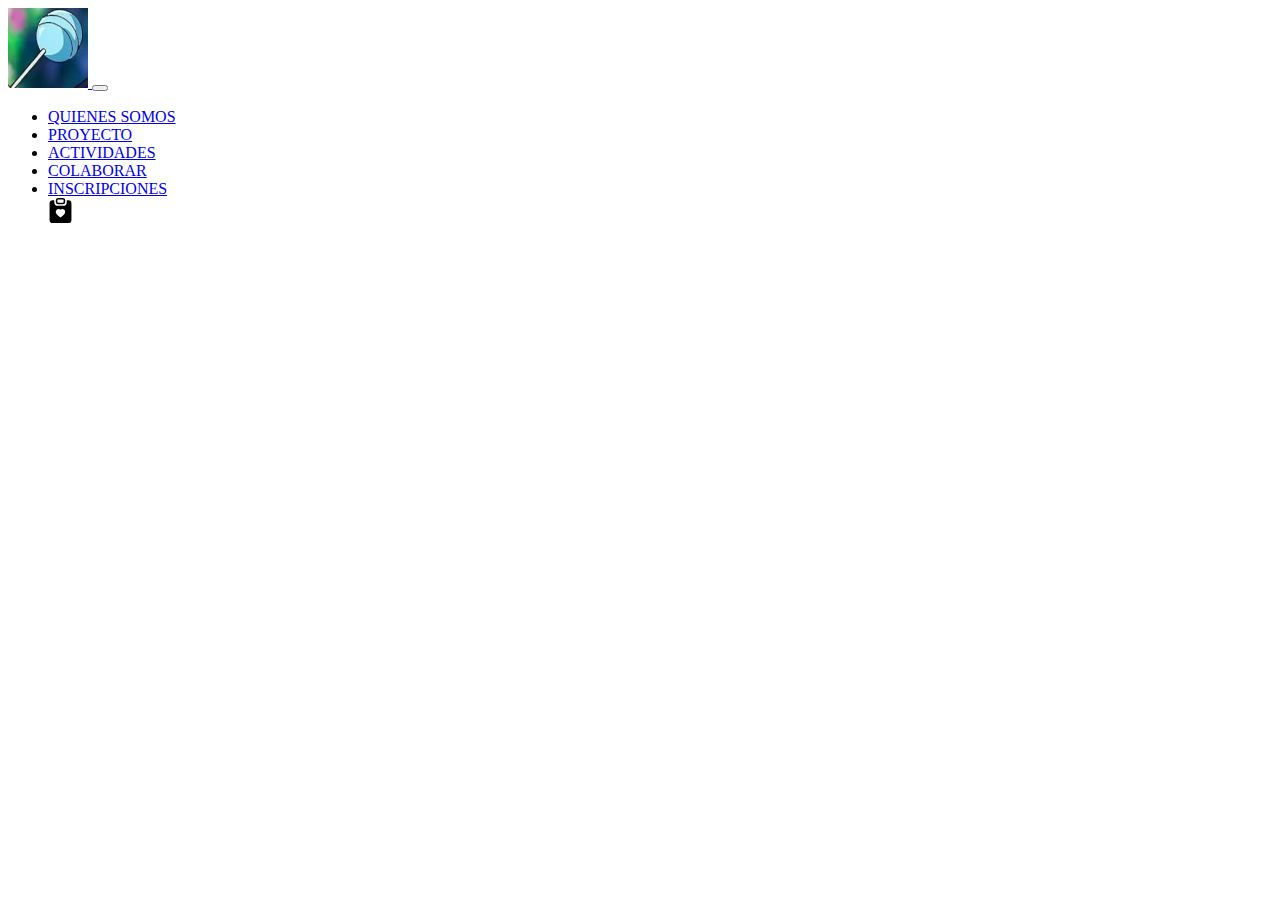
==== html/actividades.html @ 2dd468b5 "index 1er intento" ====
<!doctype html>
<html lang="en">

<head>
    <meta charset="utf-8">
    <meta name="viewport" content="width=device-width, initial-scale=1">
    <title>Home</title>
    <link href="https://cdn.jsdelivr.net/npm/bootstrap@5.3.1/dist/css/bootstrap.min.css" rel="stylesheet"
        integrity="sha384-4bw+/aepP/YC94hEpVNVgiZdgIC5+VKNBQNGCHeKRQN+PtmoHDEXuppvnDJzQIu9" crossorigin="anonymous">


</head>

<body>

<header>
        
    <nav class="navbar navbar-expand-lg  text-primary-emphasis bg-primary-subtle ">
        <div class="container-fluid  ">
            <a class="navbar-brand" href="../index.html ">
                <img src="/assets/logo.jpg" width="80" height="80" class="m-2 rounded-circle">
            </a>
            <button class="navbar-toggler" type="button" data-bs-toggle="collapse" data-bs-target="#navbarNav"
                aria-controls="navbarNav" aria-expanded="false" aria-label="Toggle navigation">
                <span class="navbar-toggler-icon"></span>
            </button>
            <div class="collapse navbar-collapse" id="navbarNav">
                <ul class="navbar-nav">
                    <li class="nav-item">
                        <a class="nav-link active" aria-current="page" href="../index.html">QUIENES SOMOS</a>
                    </li>
                    <li class="nav-item">
                        <a class="nav-link " href="./proyecto.html">PROYECTO</a>
                    </li>
                    <li class="nav-item">
                        <a class="nav-link text-success" href="./actividades.html">ACTIVIDADES</a>
                    </li>
                    <li class="nav-item">
                        <a class="nav-link" href="./colaborar.html">COLABORAR</a>
                    </li>
                    <li class="nav-item">
                        <a class="nav-link" href="./inscripciones.html">INSCRIPCIONES</a>
                    </li>

                    
                    <svg xmlns="http://www.w3.org/2000/svg" width="25" height="25" fill="currentColor" class="bi bi-clipboard-heart-fill m-1" viewBox="0 0 16 16">
                        <path fill-rule="evenodd" d="M6.5 0A1.5 1.5 0 0 0 5 1.5v1A1.5 1.5 0 0 0 6.5 4h3A1.5 1.5 0 0 0 11 2.5v-1A1.5 1.5 0 0 0 9.5 0h-3Zm3 1a.5.5 0 0 1 .5.5v1a.5.5 0 0 1-.5.5h-3a.5.5 0 0 1-.5-.5v-1a.5.5 0 0 1 .5-.5h3Z"/>
                        <path fill-rule="evenodd" d="M4 1.5H3a2 2 0 0 0-2 2V14a2 2 0 0 0 2 2h10a2 2 0 0 0 2-2V3.5a2 2 0 0 0-2-2h-1v1A2.5 2.5 0 0 1 9.5 5h-3A2.5 2.5 0 0 1 4 2.5v-1Zm4 5.982c1.664-1.673 5.825 1.254 0 5.018-5.825-3.764-1.664-6.69 0-5.018Z"/>
                      </svg>
                </ul>
            </div>
        </div>
    </nav>

</header>

<main>

</main>



<footer>

</footer>








<script src="https://cdn.jsdelivr.net/npm/bootstrap@5.3.1/dist/js/bootstrap.bundle.min.js"
    integrity="sha384-HwwvtgBNo3bZJJLYd8oVXjrBZt8cqVSpeBNS5n7C8IVInixGAoxmnlMuBnhbgrkm"
    crossorigin="anonymous"></script>
</body>

</html>
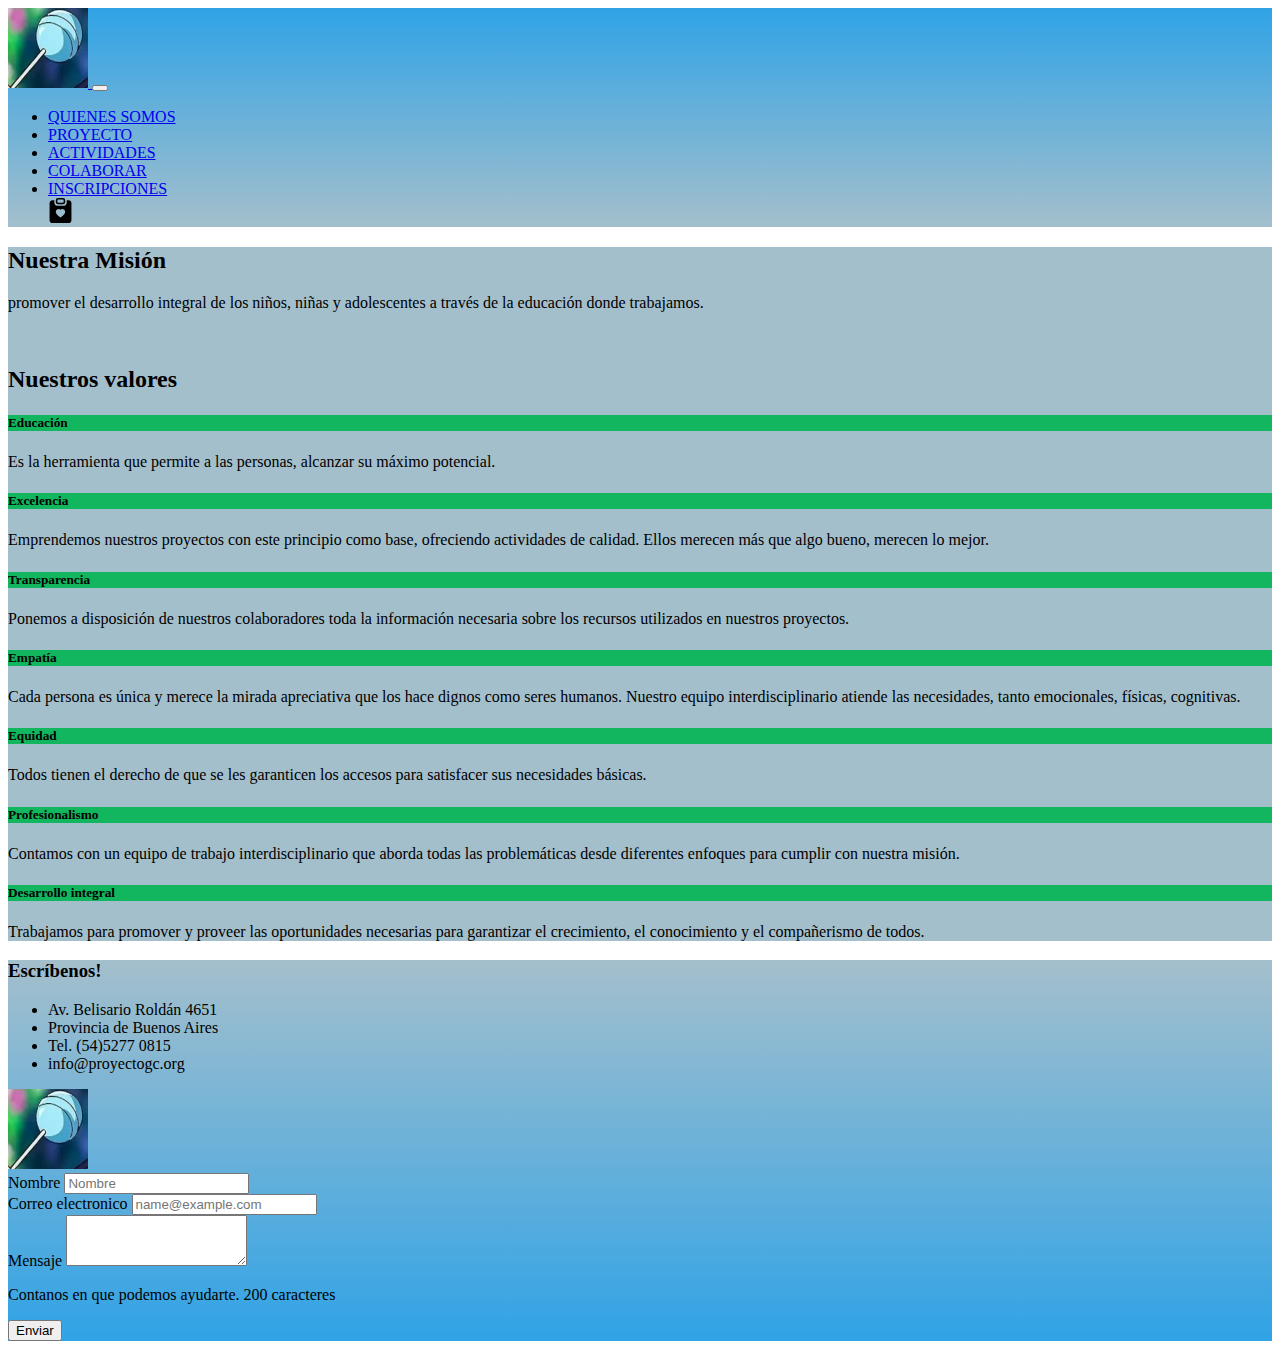
==== commit 40481907: "index 4 intento" ====
--- a/html/actividades.html
+++ b/html/actividades.html
@@ -1,79 +1,194 @@
-<!doctype html>
+<!DOCTYPE html>
 <html lang="en">
 
 <head>
-    <meta charset="utf-8">
-    <meta name="viewport" content="width=device-width, initial-scale=1">
-    <title>Home</title>
+    <meta charset="utf-8" />
+    <meta name="viewport" content="width=device-width, initial-scale=1" />
+    <title>Actividades</title>
     <link href="https://cdn.jsdelivr.net/npm/bootstrap@5.3.1/dist/css/bootstrap.min.css" rel="stylesheet"
-        integrity="sha384-4bw+/aepP/YC94hEpVNVgiZdgIC5+VKNBQNGCHeKRQN+PtmoHDEXuppvnDJzQIu9" crossorigin="anonymous">
-
-
+        integrity="sha384-4bw+/aepP/YC94hEpVNVgiZdgIC5+VKNBQNGCHeKRQN+PtmoHDEXuppvnDJzQIu9" crossorigin="anonymous" />
+    <link rel="stylesheet" href="../css/proyecto.style.css" />
+    <link rel="stylesheet" href="../css/global.style.css">
 </head>
 
 <body>
+    <header>
+        <nav class="navbar navbar-expand-lg text-primary-emphasis bg-danger">
+            <div class="container-fluid">
+                <a class="navbar-brand" href="../index.html ">
+                    <img src="../assets/logo.jpg" width="80" height="80" class="m-2 rounded-circle border border-white" />
+                </a>
+                <button class="navbar-toggler" type="button" data-bs-toggle="collapse" data-bs-target="#navbarNav"
+                    aria-controls="navbarNav" aria-expanded="false" aria-label="Toggle navigation">
+                    <span class="navbar-toggler-icon"></span>
+                </button>
+                <div class="collapse navbar-collapse" id="navbarNav">
+                    <ul class="navbar-nav">
+                        <li class="nav-item">
+                            <a class="nav-link active" aria-current="page" href="../index.html">QUIENES SOMOS</a>
+                        </li>
+                        <li class="nav-item">
 
-<header>
-        
-    <nav class="navbar navbar-expand-lg  text-primary-emphasis bg-primary-subtle ">
-        <div class="container-fluid  ">
-            <a class="navbar-brand" href="../index.html ">
-                <img src="/assets/logo.jpg" width="80" height="80" class="m-2 rounded-circle">
-            </a>
-            <button class="navbar-toggler" type="button" data-bs-toggle="collapse" data-bs-target="#navbarNav"
-                aria-controls="navbarNav" aria-expanded="false" aria-label="Toggle navigation">
-                <span class="navbar-toggler-icon"></span>
-            </button>
-            <div class="collapse navbar-collapse" id="navbarNav">
-                <ul class="navbar-nav">
-                    <li class="nav-item">
-                        <a class="nav-link active" aria-current="page" href="../index.html">QUIENES SOMOS</a>
-                    </li>
-                    <li class="nav-item">
-                        <a class="nav-link " href="./proyecto.html">PROYECTO</a>
-                    </li>
-                    <li class="nav-item">
-                        <a class="nav-link text-success" href="./actividades.html">ACTIVIDADES</a>
-                    </li>
-                    <li class="nav-item">
-                        <a class="nav-link" href="./colaborar.html">COLABORAR</a>
-                    </li>
-                    <li class="nav-item">
-                        <a class="nav-link" href="./inscripciones.html">INSCRIPCIONES</a>
-                    </li>
+                            <a class="nav-link " href="./proyecto.html">PROYECTO</a>
+                        </li>
+                        <li class="nav-item">
+                            <a class="nav-link text-white" href="./actividades.html">ACTIVIDADES</a>
+                        </li>
+                        <li class="nav-item">
+                            <a class="nav-link" href="./colaborar.html">COLABORAR</a>
+                        </li>
+                        <li class="nav-item">
+                            <a class="nav-link" href="./inscripciones.html">INSCRIPCIONES</a>
+                        </li>
 
-                    
-                    <svg xmlns="http://www.w3.org/2000/svg" width="25" height="25" fill="currentColor" class="bi bi-clipboard-heart-fill m-1" viewBox="0 0 16 16">
-                        <path fill-rule="evenodd" d="M6.5 0A1.5 1.5 0 0 0 5 1.5v1A1.5 1.5 0 0 0 6.5 4h3A1.5 1.5 0 0 0 11 2.5v-1A1.5 1.5 0 0 0 9.5 0h-3Zm3 1a.5.5 0 0 1 .5.5v1a.5.5 0 0 1-.5.5h-3a.5.5 0 0 1-.5-.5v-1a.5.5 0 0 1 .5-.5h3Z"/>
-                        <path fill-rule="evenodd" d="M4 1.5H3a2 2 0 0 0-2 2V14a2 2 0 0 0 2 2h10a2 2 0 0 0 2-2V3.5a2 2 0 0 0-2-2h-1v1A2.5 2.5 0 0 1 9.5 5h-3A2.5 2.5 0 0 1 4 2.5v-1Zm4 5.982c1.664-1.673 5.825 1.254 0 5.018-5.825-3.764-1.664-6.69 0-5.018Z"/>
-                      </svg>
-                </ul>
+                        <svg xmlns="http://www.w3.org/2000/svg" width="25" height="25" fill="currentColor"
+                            class="bi bi-clipboard-heart-fill m-1" viewBox="0 0 16 16">
+                            <path fill-rule="evenodd"
+                                d="M6.5 0A1.5 1.5 0 0 0 5 1.5v1A1.5 1.5 0 0 0 6.5 4h3A1.5 1.5 0 0 0 11 2.5v-1A1.5 1.5 0 0 0 9.5 0h-3Zm3 1a.5.5 0 0 1 .5.5v1a.5.5 0 0 1-.5.5h-3a.5.5 0 0 1-.5-.5v-1a.5.5 0 0 1 .5-.5h3Z" />
+                            <path fill-rule="evenodd"
+                                d="M4 1.5H3a2 2 0 0 0-2 2V14a2 2 0 0 0 2 2h10a2 2 0 0 0 2-2V3.5a2 2 0 0 0-2-2h-1v1A2.5 2.5 0 0 1 9.5 5h-3A2.5 2.5 0 0 1 4 2.5v-1Zm4 5.982c1.664-1.673 5.825 1.254 0 5.018-5.825-3.764-1.664-6.69 0-5.018Z" />
+                        </svg>
+                    </ul>
+                </div>
             </div>
-        </div>
-    </nav>
+        </nav>
+    </header>
 
-</header>
+    <main class="p-2 colormain">
+        <section class="cont">
+            <div class="centered">
+                <h2>Nuestra Misi&oacute;n</h2>
+                <p class="text-primary-emphasis bg-primary-subtle p-2 rounded">
+                    promover el desarrollo integral de los niños, niñas y adolescentes a
+                    trav&eacute;s de la educaci&oacute;n donde trabajamos.
+                </p>
+            </div>
+        </section>
 
-<main>
+        <br />
 
-</main>
+        <section class="mainindex">
+            <h2 class="text-center">Nuestros valores</h2>
+            <div class="d-flex flex-row flex-md-row flex-wrap justify-content-center m-5">
+                <div class="bg-primary-subtle p-1 rounded m-3 col-12 col-md-6 col-lg-4">
+                    <h5 class="bg-success rounded-top text-white text-center p-1">
+                        Educaci&oacute;n
+                    </h5>
+                    <p class="text-center">
+                        Es la herramienta que permite a las personas, alcanzar su
+                        m&aacute;ximo potencial.
+                    </p>
+                </div>
+                <div class="bg-primary-subtle p-1 rounded m-3 col-12 col-md-6 col-lg-4">
+                    <h5 class="bg-success rounded text-white text-center p-1">
+                        Excelencia
+                    </h5>
+                    <p class="text-center">
+                        Emprendemos nuestros proyectos con este principio como base,
+                        ofreciendo actividades de calidad. Ellos merecen más que algo
+                        bueno, merecen lo mejor.
+                    </p>
+                </div>
 
+                <div class="bg-primary-subtle p-1 rounded m-3 col-12 col-md-6 col-lg-4">
+                    <h5 class="bg-success rounded-top text-white text-center p-1">
+                        Transparencia
+                    </h5>
+                    <p class="text-center">
+                        Ponemos a disposición de nuestros colaboradores toda la
+                        información necesaria sobre los recursos utilizados en nuestros
+                        proyectos.
+                    </p>
+                </div>
 
+                <div class="bg-primary-subtle p-1 rounded m-3 col-12 col-md-6 col-lg-4">
+                    <h5 class="bg-success rounded-top text-white text-center p-1">
+                        Empat&iacute;a
+                    </h5>
+                    <p class="text-center">
+                        Cada persona es única y merece la mirada apreciativa que los hace
+                        dignos como seres humanos. Nuestro equipo interdisciplinario
+                        atiende las necesidades, tanto emocionales, físicas, cognitivas.
+                    </p>
+                </div>
 
-<footer>
+                <div class="bg-primary-subtle p-1 rounded m-3 col-12 col-md-6 col-lg-4">
+                    <h5 class="bg-success rounded-top text-white text-center p-1">
+                        Equidad
+                    </h5>
+                    <p class="text-center">
+                        Todos tienen el derecho de que se les garanticen los accesos para
+                        satisfacer sus necesidades básicas.
+                    </p>
+                </div>
 
-</footer>
+                <div class="bg-primary-subtle p-1 rounded m-3 col-12 col-md-6 col-lg-4">
+                    <h5 class="bg-success rounded-top text-white text-center p-1">
+                        Profesionalismo
+                    </h5>
+                    <p class="text-center">
+                        Contamos con un equipo de trabajo interdisciplinario que aborda
+                        todas las problemáticas desde diferentes enfoques para cumplir con
+                        nuestra misión.
+                    </p>
+                </div>
 
+                <div class="bg-primary-subtle p-1 rounded m-3 col-12 col-md-6 col-lg-4">
+                    <h5 class="bg-success rounded-top text-white text-center p-1">
+                        Desarrollo integral
+                    </h5>
+                    <p class="text-center">
+                        Trabajamos para promover y proveer las oportunidades necesarias
+                        para garantizar el crecimiento, el conocimiento y el compañerismo
+                        de todos.
+                    </p>
+                </div>
+            </div>
+        </section>
+    </main>
 
+    <footer>
+        <section class="d-flex flex-column flex-md-row align-items-center justify-content-around colorfooter p-3">
+            <section class="bg-primary-subtle p-5 shadow rounded col-10 col-md-4 col-lg-3">
+                <div>
+                    <h3 class="">Escr&iacute;benos!</h3>
+                    <ul>
+                        <li>Av. Belisario Roldán 4651</li>
+                        <li>Provincia de Buenos Aires</li>
+                        <li>Tel. (54)5277 0815</li>
+                        <li>info@proyectogc.org</li>
+                    </ul>
 
+                    <img src="../assets/logo.jpg" width="80" height="80" class="m-2" />
+                </div>
+            </section>
 
+            <form class="my-4 p-2 shadow rounded bg-primary-subtle col-11 col-md-6 col-lg-4">
+                <div class="">
+                    <label for="exampleFormControlInput1" class="form-label">Nombre</label>
+                    <input type="name" class="form-control" id="exampleFormControlInput1" placeholder="Nombre" />
+                </div>
 
+                <div class="">
+                    <label for="exampleFormControlInput1" class="form-label">Correo electronico</label>
+                    <input type="email" class="form-control" id="exampleFormControlInput1"
+                        placeholder="name@example.com" />
+                </div>
 
+                <div class="">
+                    <label for="exampleFormControlTextarea1" class="form-label">Mensaje</label>
+                    <textarea class="form-control" id="exampleFormControlTextarea1" rows="3"></textarea>
+                    <p>Contanos en que podemos ayudarte. 200 caracteres</p>
+                </div>
 
+                <button type="submit" class="mt-2 btn btn-primary">Enviar</button>
+            </form>
+        </section>
+    </footer>
 
-<script src="https://cdn.jsdelivr.net/npm/bootstrap@5.3.1/dist/js/bootstrap.bundle.min.js"
-    integrity="sha384-HwwvtgBNo3bZJJLYd8oVXjrBZt8cqVSpeBNS5n7C8IVInixGAoxmnlMuBnhbgrkm"
-    crossorigin="anonymous"></script>
+    <script src="https://cdn.jsdelivr.net/npm/bootstrap@5.3.1/dist/js/bootstrap.bundle.min.js"
+        integrity="sha384-HwwvtgBNo3bZJJLYd8oVXjrBZt8cqVSpeBNS5n7C8IVInixGAoxmnlMuBnhbgrkm"
+        crossorigin="anonymous"></script>
 </body>
 
 </html>--- a/css/global.style.css
+++ b/css/global.style.css
@@ -0,0 +1,25 @@
+.bg-success{
+    background-color: #11B65E !important
+}
+
+.bg-danger{
+    background-image: linear-gradient(#30a3e6, rgb(164, 191, 204)) !important; 
+}
+
+.colormain{
+    background-image: linear-gradient(rgb(164, 191, 204),rgb(164, 191, 204));
+
+}
+.colorfooter{
+    background-image: linear-gradient(rgb(164, 191, 204), #30a3e6);
+
+}
+
+
+
+a:hover{
+    background-color: rgb(191, 191, 233);
+    border-radius: 10px;
+    text-decoration: overline;
+}
+
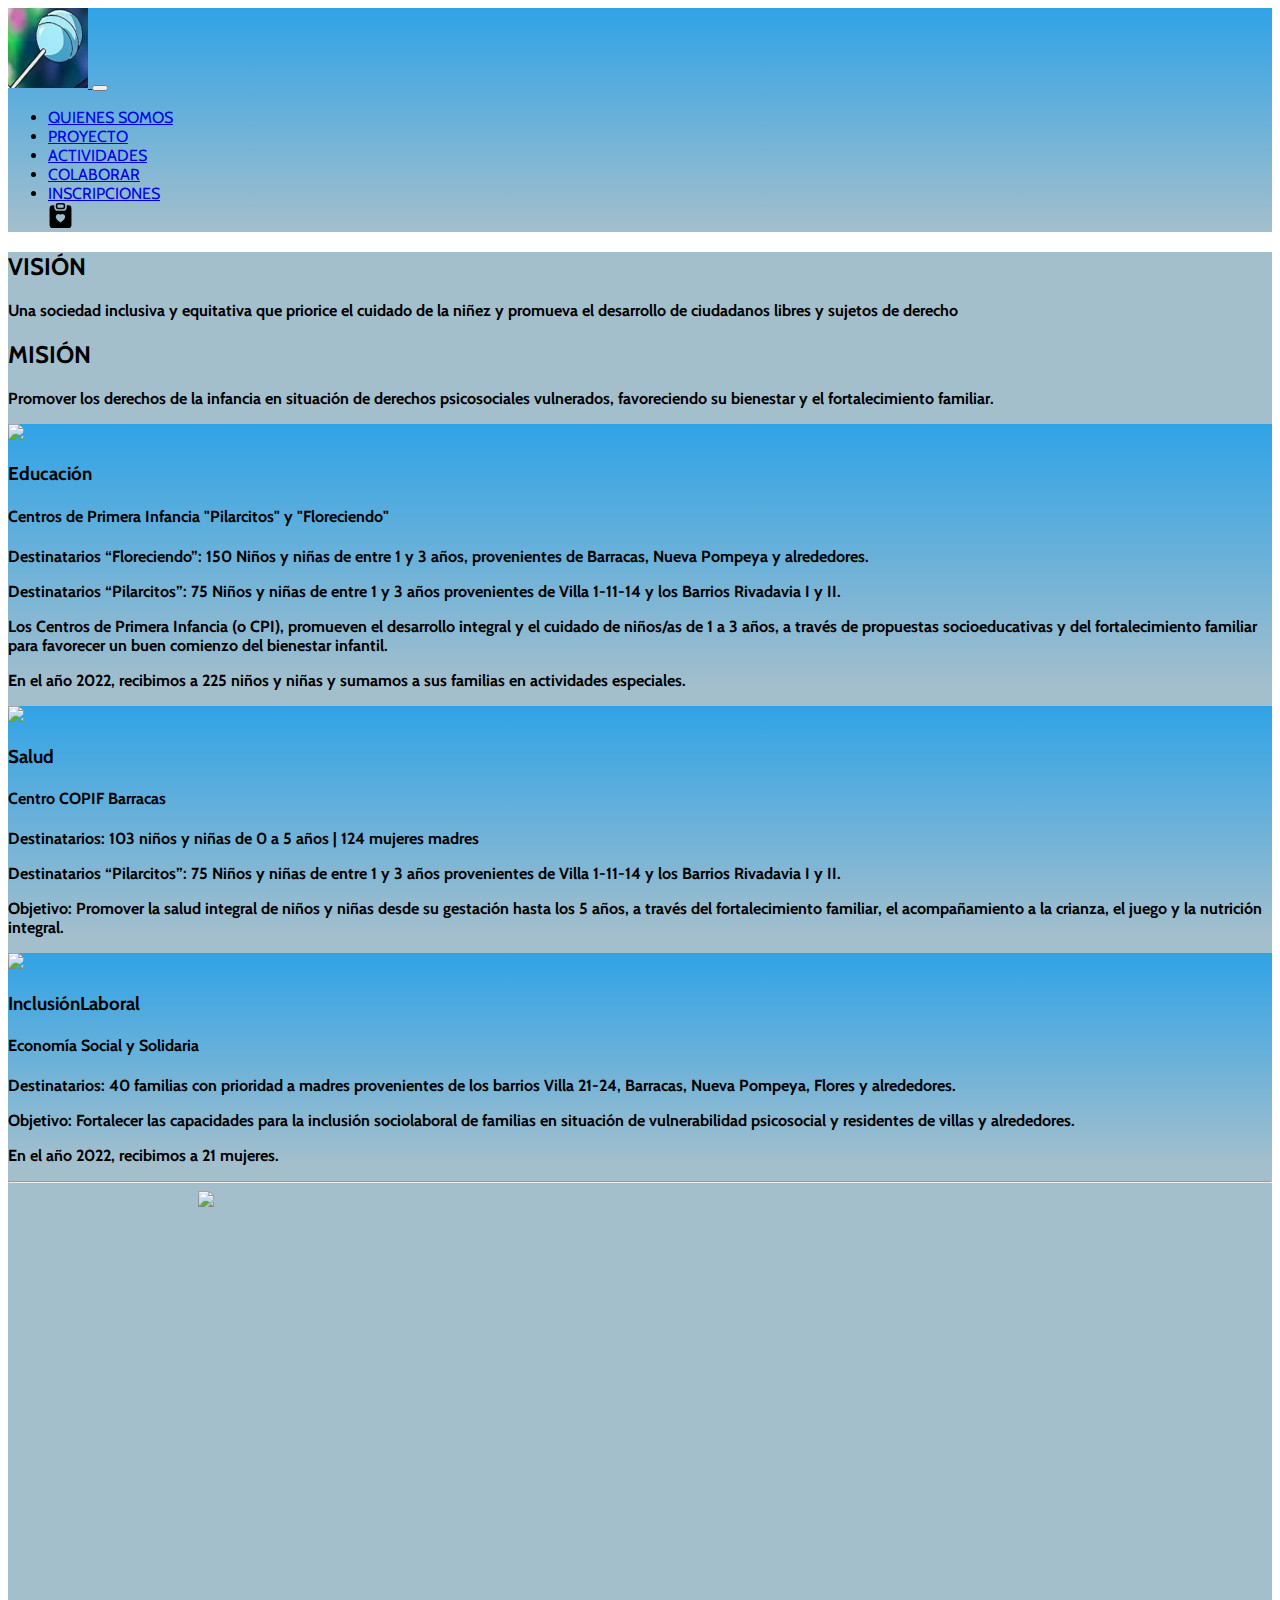
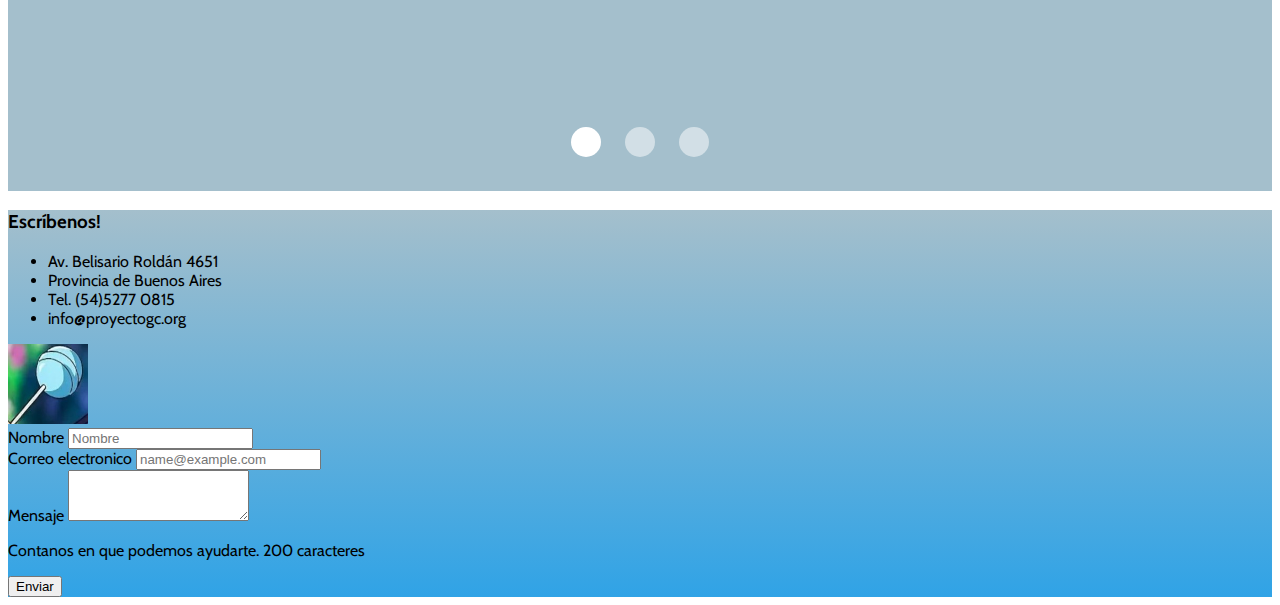
==== commit 9720bce6: "se terminan secciones proyecto y actividades" ====
--- a/html/actividades.html
+++ b/html/actividades.html
@@ -1,194 +1,342 @@
 <!DOCTYPE html>
 <html lang="en">
-
-<head>
+  <head>
     <meta charset="utf-8" />
     <meta name="viewport" content="width=device-width, initial-scale=1" />
     <title>Actividades</title>
-    <link href="https://cdn.jsdelivr.net/npm/bootstrap@5.3.1/dist/css/bootstrap.min.css" rel="stylesheet"
-        integrity="sha384-4bw+/aepP/YC94hEpVNVgiZdgIC5+VKNBQNGCHeKRQN+PtmoHDEXuppvnDJzQIu9" crossorigin="anonymous" />
-    <link rel="stylesheet" href="../css/proyecto.style.css" />
-    <link rel="stylesheet" href="../css/global.style.css">
-</head>
-
-<body>
+    <link
+      href="https://cdn.jsdelivr.net/npm/bootstrap@5.3.1/dist/css/bootstrap.min.css"
+      rel="stylesheet"
+      integrity="sha384-4bw+/aepP/YC94hEpVNVgiZdgIC5+VKNBQNGCHeKRQN+PtmoHDEXuppvnDJzQIu9"
+      crossorigin="anonymous"
+    />
+    <link rel="stylesheet" href="../css/actividades.style.css" />
+    <link rel="stylesheet" href="../css/global.style.css" />
+  </head>
+
+  <body>
     <header>
-        <nav class="navbar navbar-expand-lg text-primary-emphasis bg-danger">
-            <div class="container-fluid">
-                <a class="navbar-brand" href="../index.html ">
-                    <img src="../assets/logo.jpg" width="80" height="80" class="m-2 rounded-circle border border-white" />
-                </a>
-                <button class="navbar-toggler" type="button" data-bs-toggle="collapse" data-bs-target="#navbarNav"
-                    aria-controls="navbarNav" aria-expanded="false" aria-label="Toggle navigation">
-                    <span class="navbar-toggler-icon"></span>
-                </button>
-                <div class="collapse navbar-collapse" id="navbarNav">
-                    <ul class="navbar-nav">
-                        <li class="nav-item">
-                            <a class="nav-link active" aria-current="page" href="../index.html">QUIENES SOMOS</a>
-                        </li>
-                        <li class="nav-item">
-
-                            <a class="nav-link " href="./proyecto.html">PROYECTO</a>
-                        </li>
-                        <li class="nav-item">
-                            <a class="nav-link text-white" href="./actividades.html">ACTIVIDADES</a>
-                        </li>
-                        <li class="nav-item">
-                            <a class="nav-link" href="./colaborar.html">COLABORAR</a>
-                        </li>
-                        <li class="nav-item">
-                            <a class="nav-link" href="./inscripciones.html">INSCRIPCIONES</a>
-                        </li>
-
-                        <svg xmlns="http://www.w3.org/2000/svg" width="25" height="25" fill="currentColor"
-                            class="bi bi-clipboard-heart-fill m-1" viewBox="0 0 16 16">
-                            <path fill-rule="evenodd"
-                                d="M6.5 0A1.5 1.5 0 0 0 5 1.5v1A1.5 1.5 0 0 0 6.5 4h3A1.5 1.5 0 0 0 11 2.5v-1A1.5 1.5 0 0 0 9.5 0h-3Zm3 1a.5.5 0 0 1 .5.5v1a.5.5 0 0 1-.5.5h-3a.5.5 0 0 1-.5-.5v-1a.5.5 0 0 1 .5-.5h3Z" />
-                            <path fill-rule="evenodd"
-                                d="M4 1.5H3a2 2 0 0 0-2 2V14a2 2 0 0 0 2 2h10a2 2 0 0 0 2-2V3.5a2 2 0 0 0-2-2h-1v1A2.5 2.5 0 0 1 9.5 5h-3A2.5 2.5 0 0 1 4 2.5v-1Zm4 5.982c1.664-1.673 5.825 1.254 0 5.018-5.825-3.764-1.664-6.69 0-5.018Z" />
-                        </svg>
-                    </ul>
-                </div>
+      <nav class="navbar navbar-expand-lg text-primary-emphasis bg-danger">
+        <div class="container-fluid">
+          <a class="navbar-brand" href="../index.html ">
+            <img
+              src="../assets/logo.jpg"
+              width="80"
+              height="80"
+              class="m-2 rounded-circle border border-white"
+            />
+          </a>
+          <button
+            class="navbar-toggler"
+            type="button"
+            data-bs-toggle="collapse"
+            data-bs-target="#navbarNav"
+            aria-controls="navbarNav"
+            aria-expanded="false"
+            aria-label="Toggle navigation"
+          >
+            <span class="navbar-toggler-icon"></span>
+          </button>
+          <div class="collapse navbar-collapse" id="navbarNav">
+            <ul class="navbar-nav">
+              <li class="nav-item">
+                <a
+                  class="nav-link active"
+                  aria-current="page"
+                  href="../index.html"
+                  >QUIENES SOMOS</a
+                >
+              </li>
+              <li class="nav-item">
+                <a class="nav-link" href="./proyecto.html">PROYECTO</a>
+              </li>
+              <li class="nav-item">
+                <a class="nav-link text-white" href="./actividades.html"
+                  >ACTIVIDADES</a
+                >
+              </li>
+              <li class="nav-item">
+                <a class="nav-link" href="./colaborar.html">COLABORAR</a>
+              </li>
+              <li class="nav-item">
+                <a class="nav-link" href="./inscripciones.html"
+                  >INSCRIPCIONES</a
+                >
+              </li>
+
+              <svg
+                xmlns="http://www.w3.org/2000/svg"
+                width="25"
+                height="25"
+                fill="currentColor"
+                class="bi bi-clipboard-heart-fill m-1"
+                viewBox="0 0 16 16"
+              >
+                <path
+                  fill-rule="evenodd"
+                  d="M6.5 0A1.5 1.5 0 0 0 5 1.5v1A1.5 1.5 0 0 0 6.5 4h3A1.5 1.5 0 0 0 11 2.5v-1A1.5 1.5 0 0 0 9.5 0h-3Zm3 1a.5.5 0 0 1 .5.5v1a.5.5 0 0 1-.5.5h-3a.5.5 0 0 1-.5-.5v-1a.5.5 0 0 1 .5-.5h3Z"
+                />
+                <path
+                  fill-rule="evenodd"
+                  d="M4 1.5H3a2 2 0 0 0-2 2V14a2 2 0 0 0 2 2h10a2 2 0 0 0 2-2V3.5a2 2 0 0 0-2-2h-1v1A2.5 2.5 0 0 1 9.5 5h-3A2.5 2.5 0 0 1 4 2.5v-1Zm4 5.982c1.664-1.673 5.825 1.254 0 5.018-5.825-3.764-1.664-6.69 0-5.018Z"
+                />
+              </svg>
+            </ul>
+          </div>
+        </div>
+      </nav>
+    </header>
+
+    <main class="p-2 colormain">
+      <section class="d-flex justify-content-around text-center mt-5">
+        <div class="p-2 col-4 bg-primary-subtle rounded">
+          <h2>VISIÓN</h2>
+          <p>
+            Una sociedad inclusiva y equitativa que priorice el cuidado de la
+            niñez y promueva el desarrollo de ciudadanos libres y sujetos de
+            derecho
+          </p>
+        </div>
+
+        <div class="col-4 bg-primary-subtle p-2 rounded">
+          <h2>MISIÓN</h2>
+          <p>
+            Promover los derechos de la infancia en situación de derechos
+            psicosociales vulnerados, favoreciendo su bienestar y el
+            fortalecimiento familiar.
+          </p>
+        </div>
+      </section>
+
+
+      
+
+      <section
+        class="d-flex p-2 pt-5 mb-5 justify-content-center justify-md-content-around mt-5 bg-danger"
+      >
+        <div class="col-md-6">
+          <img
+            class="w-75 desactivar ps-2"
+            src="https://www.manosunidas.org/sites/default/files/styles/interior-noticia/public/whatsapp_image_2020-04-07_at_13.38.39.jpeg?itok=hPjj6-_0"
+          />
+        </div>
+        <div class="text-center me-md-5">
+          <h3 class="mt-5 mb-3 text-white">Educación</h3>
+          <h4 class="fw-bold">
+            Centros de Primera Infancia "Pilarcitos" y "Floreciendo"
+          </h4>
+
+          <p>
+            Destinatarios “Floreciendo”: 150 Niños y niñas de entre 1 y 3 años,
+            provenientes de Barracas, Nueva Pompeya y alrededores.
+          </p>
+
+          <p>
+            Destinatarios “Pilarcitos”: 75 Niños y niñas de entre 1 y 3 años
+            provenientes de Villa 1-11-14 y los Barrios Rivadavia I y II.
+          </p>
+
+          <p>
+            Los Centros de Primera Infancia (o CPI), promueven el desarrollo
+            integral y el cuidado de niños/as de 1 a 3 años, a través de
+            propuestas socioeducativas y del fortalecimiento familiar para
+            favorecer un buen comienzo del bienestar infantil.
+          </p>
+          <p>
+            En el año 2022, recibimos a 225 niños y niñas y sumamos a sus
+            familias en actividades especiales.
+          </p>
+        </div>
+      </section>
+
+      <section
+        class="d-flex p-2 pt-5 mb-5 justify-content-center justify-md-content-around mt-5 bg-danger"
+      >
+        <div class="col-md-6">
+          <img
+            class="w-75 desactivar ps-2"
+            src="https://www.santafe.gob.ar/noticias/media/cache/thumb_no_full/recursos/fotos/2022/11/2022-11-02NID_276428O_1.jpeg"
+          />
+        </div>
+        <div class="text-center me-md-5">
+          <h3 class="mt-5 mb-3 text-white">Salud</h3>
+          <h4 class="fw-bold">Centro COPIF Barracas</h4>
+          <p>
+            Destinatarios: 103 niños y niñas de 0 a 5 años | 124 mujeres madres
+          </p>
+
+          <p>
+            Destinatarios “Pilarcitos”: 75 Niños y niñas de entre 1 y 3 años
+            provenientes de Villa 1-11-14 y los Barrios Rivadavia I y II.
+          </p>
+
+          <p>
+            Objetivo: Promover la salud integral de niños y niñas desde su
+            gestación hasta los 5 años, a través del fortalecimiento familiar,
+            el acompañamiento a la crianza, el juego y la nutrición integral.
+          </p>
+        </div>
+      </section>
+
+      <section
+        class="d-flex p-2 pt-5 mb-5 justify-content-center justify-md-content-around mt-5 bg-danger"
+      >
+        <div class="col-md-6">
+          <img
+            class="w-75 desactivar ps-2"
+            src="https://cloudfront-us-east-1.images.arcpublishing.com/infobae/6KR2NCIWQZE2LB4Y2P4Z34TUHA.jpg"
+          />
+        </div>
+        <div class="text-center me-md-5">
+          <h3 class="mt-5 mb-3 text-white">InclusiónLaboral</h3>
+          <h4 class="fw-bold">Economía Social y Solidaria</h4>
+
+          <p>
+            Destinatarios: 40 familias con prioridad a madres provenientes de
+            los barrios Villa 21-24, Barracas, Nueva Pompeya, Flores y
+            alrededores.
+          </p>
+
+          <p>
+            Objetivo: Fortalecer las capacidades para la inclusión sociolaboral
+            de familias en situación de vulnerabilidad psicosocial y residentes
+            de villas y alrededores.
+          </p>
+          <p>En el año 2022, recibimos a 21 mujeres.</p>
+        </div>
+      </section>
+      <hr />
+
+      <div>
+        <div class="carousel col-12 m-auto">
+          <ul class="slides">
+            <input type="radio" name="radio-buttons" id="img-1" checked />
+            <li class="slide-container">
+              <div class="slide-image">
+                <img
+                  class=""
+                  src="https://integracionparalavida.org/wp-content/uploads/2019/12/si-quieres-puedes-5.jpg"
+                />
+              </div>
+              <div class="carousel-controls">
+                <label for="img-3" class="prev-slide">
+                  <span>&lsaquo;</span>
+                </label>
+                <label for="img-2" class="next-slide">
+                  <span>&rsaquo;</span>
+                </label>
+              </div>
+            </li>
+            <input type="radio" name="radio-buttons" id="img-2" />
+            <li class="slide-container">
+              <div class="slide-image">
+                <img
+                  src="https://fotos.perfil.com/2023/05/15/trim/1280/720/mas-vida-quilmes-ong-centro-de-asistencia-social-1567848.jpg"
+                />
+              </div>
+              <div class="carousel-controls">
+                <label for="img-1" class="prev-slide">
+                  <span>&lsaquo;</span>
+                </label>
+                <label for="img-3" class="next-slide">
+                  <span>&rsaquo;</span>
+                </label>
+              </div>
+            </li>
+            <input type="radio" name="radio-buttons" id="img-3" />
+            <li class="slide-container">
+              <div class="slide-image">
+                <img
+                  src="https://www.patriciagarciarodriguez.com/uploads/app/578/sections/262wallwebsite1675958826o.jpg"
+                />
+              </div>
+              <div class="carousel-controls">
+                <label for="img-2" class="prev-slide">
+                  <span>&lsaquo;</span>
+                </label>
+                <label for="img-1" class="next-slide">
+                  <span>&rsaquo;</span>
+                </label>
+              </div>
+            </li>
+            <div class="carousel-dots">
+              <label for="img-1" class="carousel-dot" id="img-dot-1"></label>
+              <label for="img-2" class="carousel-dot" id="img-dot-2"></label>
+              <label for="img-3" class="carousel-dot" id="img-dot-3"></label>
             </div>
-        </nav>
-    </header>
-
-    <main class="p-2 colormain">
-        <section class="cont">
-            <div class="centered">
-                <h2>Nuestra Misi&oacute;n</h2>
-                <p class="text-primary-emphasis bg-primary-subtle p-2 rounded">
-                    promover el desarrollo integral de los niños, niñas y adolescentes a
-                    trav&eacute;s de la educaci&oacute;n donde trabajamos.
-                </p>
-            </div>
+          </ul>
+        </div>
+      </div>
+    </main>
+
+    <footer>
+      <section
+        class="d-flex flex-column flex-md-row align-items-center justify-content-around colorfooter p-3"
+      >
+        <section
+          class="bg-primary-subtle p-5 shadow rounded col-10 col-md-4 col-lg-3"
+        >
+          <div>
+            <h3 class="">Escr&iacute;benos!</h3>
+            <ul>
+              <li>Av. Belisario Roldán 4651</li>
+              <li>Provincia de Buenos Aires</li>
+              <li>Tel. (54)5277 0815</li>
+              <li>info@proyectogc.org</li>
+            </ul>
+
+            <img src="../assets/logo.jpg" width="80" height="80" class="m-2" />
+          </div>
         </section>
 
-        <br />
-
-        <section class="mainindex">
-            <h2 class="text-center">Nuestros valores</h2>
-            <div class="d-flex flex-row flex-md-row flex-wrap justify-content-center m-5">
-                <div class="bg-primary-subtle p-1 rounded m-3 col-12 col-md-6 col-lg-4">
-                    <h5 class="bg-success rounded-top text-white text-center p-1">
-                        Educaci&oacute;n
-                    </h5>
-                    <p class="text-center">
-                        Es la herramienta que permite a las personas, alcanzar su
-                        m&aacute;ximo potencial.
-                    </p>
-                </div>
-                <div class="bg-primary-subtle p-1 rounded m-3 col-12 col-md-6 col-lg-4">
-                    <h5 class="bg-success rounded text-white text-center p-1">
-                        Excelencia
-                    </h5>
-                    <p class="text-center">
-                        Emprendemos nuestros proyectos con este principio como base,
-                        ofreciendo actividades de calidad. Ellos merecen más que algo
-                        bueno, merecen lo mejor.
-                    </p>
-                </div>
-
-                <div class="bg-primary-subtle p-1 rounded m-3 col-12 col-md-6 col-lg-4">
-                    <h5 class="bg-success rounded-top text-white text-center p-1">
-                        Transparencia
-                    </h5>
-                    <p class="text-center">
-                        Ponemos a disposición de nuestros colaboradores toda la
-                        información necesaria sobre los recursos utilizados en nuestros
-                        proyectos.
-                    </p>
-                </div>
-
-                <div class="bg-primary-subtle p-1 rounded m-3 col-12 col-md-6 col-lg-4">
-                    <h5 class="bg-success rounded-top text-white text-center p-1">
-                        Empat&iacute;a
-                    </h5>
-                    <p class="text-center">
-                        Cada persona es única y merece la mirada apreciativa que los hace
-                        dignos como seres humanos. Nuestro equipo interdisciplinario
-                        atiende las necesidades, tanto emocionales, físicas, cognitivas.
-                    </p>
-                </div>
-
-                <div class="bg-primary-subtle p-1 rounded m-3 col-12 col-md-6 col-lg-4">
-                    <h5 class="bg-success rounded-top text-white text-center p-1">
-                        Equidad
-                    </h5>
-                    <p class="text-center">
-                        Todos tienen el derecho de que se les garanticen los accesos para
-                        satisfacer sus necesidades básicas.
-                    </p>
-                </div>
-
-                <div class="bg-primary-subtle p-1 rounded m-3 col-12 col-md-6 col-lg-4">
-                    <h5 class="bg-success rounded-top text-white text-center p-1">
-                        Profesionalismo
-                    </h5>
-                    <p class="text-center">
-                        Contamos con un equipo de trabajo interdisciplinario que aborda
-                        todas las problemáticas desde diferentes enfoques para cumplir con
-                        nuestra misión.
-                    </p>
-                </div>
-
-                <div class="bg-primary-subtle p-1 rounded m-3 col-12 col-md-6 col-lg-4">
-                    <h5 class="bg-success rounded-top text-white text-center p-1">
-                        Desarrollo integral
-                    </h5>
-                    <p class="text-center">
-                        Trabajamos para promover y proveer las oportunidades necesarias
-                        para garantizar el crecimiento, el conocimiento y el compañerismo
-                        de todos.
-                    </p>
-                </div>
-            </div>
-        </section>
-    </main>
-
-    <footer>
-        <section class="d-flex flex-column flex-md-row align-items-center justify-content-around colorfooter p-3">
-            <section class="bg-primary-subtle p-5 shadow rounded col-10 col-md-4 col-lg-3">
-                <div>
-                    <h3 class="">Escr&iacute;benos!</h3>
-                    <ul>
-                        <li>Av. Belisario Roldán 4651</li>
-                        <li>Provincia de Buenos Aires</li>
-                        <li>Tel. (54)5277 0815</li>
-                        <li>info@proyectogc.org</li>
-                    </ul>
-
-                    <img src="../assets/logo.jpg" width="80" height="80" class="m-2" />
-                </div>
-            </section>
-
-            <form class="my-4 p-2 shadow rounded bg-primary-subtle col-11 col-md-6 col-lg-4">
-                <div class="">
-                    <label for="exampleFormControlInput1" class="form-label">Nombre</label>
-                    <input type="name" class="form-control" id="exampleFormControlInput1" placeholder="Nombre" />
-                </div>
-
-                <div class="">
-                    <label for="exampleFormControlInput1" class="form-label">Correo electronico</label>
-                    <input type="email" class="form-control" id="exampleFormControlInput1"
-                        placeholder="name@example.com" />
-                </div>
-
-                <div class="">
-                    <label for="exampleFormControlTextarea1" class="form-label">Mensaje</label>
-                    <textarea class="form-control" id="exampleFormControlTextarea1" rows="3"></textarea>
-                    <p>Contanos en que podemos ayudarte. 200 caracteres</p>
-                </div>
-
-                <button type="submit" class="mt-2 btn btn-primary">Enviar</button>
-            </form>
-        </section>
+        <form
+          class="my-4 p-2 shadow rounded bg-primary-subtle col-11 col-md-6 col-lg-4"
+        >
+          <div class="">
+            <label for="exampleFormControlInput1" class="form-label"
+              >Nombre</label
+            >
+            <input
+              type="name"
+              class="form-control"
+              id="exampleFormControlInput1"
+              placeholder="Nombre"
+            />
+          </div>
+
+          <div class="">
+            <label for="exampleFormControlInput1" class="form-label"
+              >Correo electronico</label
+            >
+            <input
+              type="email"
+              class="form-control"
+              id="exampleFormControlInput1"
+              placeholder="name@example.com"
+            />
+          </div>
+
+          <div class="">
+            <label for="exampleFormControlTextarea1" class="form-label"
+              >Mensaje</label
+            >
+            <textarea
+              class="form-control"
+              id="exampleFormControlTextarea1"
+              rows="3"
+            ></textarea>
+            <p>Contanos en que podemos ayudarte. 200 caracteres</p>
+          </div>
+
+          <button type="submit" class="mt-2 btn btn-primary">Enviar</button>
+        </form>
+      </section>
     </footer>
 
-    <script src="https://cdn.jsdelivr.net/npm/bootstrap@5.3.1/dist/js/bootstrap.bundle.min.js"
-        integrity="sha384-HwwvtgBNo3bZJJLYd8oVXjrBZt8cqVSpeBNS5n7C8IVInixGAoxmnlMuBnhbgrkm"
-        crossorigin="anonymous"></script>
-</body>
-
-</html>+    <script
+      src="https://cdn.jsdelivr.net/npm/bootstrap@5.3.1/dist/js/bootstrap.bundle.min.js"
+      integrity="sha384-HwwvtgBNo3bZJJLYd8oVXjrBZt8cqVSpeBNS5n7C8IVInixGAoxmnlMuBnhbgrkm"
+      crossorigin="anonymous"
+    ></script>
+  </body>
+</html>
--- a/css/actividades.style.css
+++ b/css/actividades.style.css
@@ -0,0 +1,139 @@
+.carousel {
+    margin-left: 15%;
+    margin-right: 15%;
+}
+
+ul.slides {
+    display: block;
+    position: relative;
+    height: 600px;
+    margin: 0;
+    padding: 0;
+    overflow: hidden;
+    list-style: none;
+}
+
+.slides * {
+    user-select: none;
+    -ms-user-select: none;
+    -moz-user-select: none;
+    -khtml-user-select: none;
+    -webkit-user-select: none;
+    -webkit-touch-callout: none;
+}
+
+ul.slides input {
+    display: none; 
+}
+
+
+.slide-container { 
+    display: block; 
+}
+
+.slide-image {
+    display: block;
+    position: absolute;
+    width: 100%;
+    height: 100%;
+    top: 0;
+    opacity: 0;
+    transition: all .7s ease-in-out;
+}   
+
+.slide-image img {
+    width: auto;
+    min-width: 100%;
+    height: 100%;
+}
+
+.carousel-controls {
+    position: absolute;
+    top: 0;
+    left: 0;
+    right: 0;
+    z-index: 999;
+    font-size: 100px;
+    line-height: 600px;
+    color: #fff;
+}
+
+.carousel-controls label {
+    display: none;
+    position: absolute;
+    padding: 0 20px;
+    opacity: 0;
+    transition: opacity .2s;
+    cursor: pointer;
+}
+
+.slide-image:hover + .carousel-controls label{
+    opacity: 0.5;
+}
+
+.carousel-controls label:hover {
+    opacity: 1;
+}
+
+.carousel-controls .prev-slide {
+    width: 49%;
+    text-align: left;
+    left: 0;
+}
+
+.carousel-controls .next-slide {
+    width: 49%;
+    text-align: right;
+    right: 0;
+}
+
+.carousel-dots {
+    position: absolute;
+    left: 0;
+    right: 0;
+    bottom: 20px;
+    z-index: 999;
+    text-align: center;
+}
+
+.carousel-dots .carousel-dot {
+    display: inline-block;
+    width: 30px;
+    height: 30px;
+    border-radius: 50%;
+    background-color: #fff;
+    opacity: 0.5;
+    margin: 10px;
+}
+
+input:checked + .slide-container .slide-image {
+    opacity: 1;
+    transform: scale(1);
+    transition: opacity 1s ease-in-out;
+}
+
+input:checked + .slide-container .carousel-controls label {
+     display: block; 
+}
+
+input#img-1:checked ~ .carousel-dots label#img-dot-1,
+input#img-2:checked ~ .carousel-dots label#img-dot-2,
+input#img-3:checked ~ .carousel-dots label#img-dot-3
+{
+	opacity: 1;
+}
+
+
+input:checked + .slide-container .nav label { display: block; }
+
+
+
+@media (max-width: 768px) {
+    
+
+.desactivar{
+    display: none;
+
+}
+
+}--- a/css/global.style.css
+++ b/css/global.style.css
@@ -1,3 +1,12 @@
+@import url('https://fonts.googleapis.com/css2?family=Cabin:wght@400;700&display=swap');
+
+:root{
+    --font-primary:'Cabin', sans-serif;
+}
+
+
+
+
 .bg-success{
     background-color: #11B65E !important
 }
@@ -18,8 +27,26 @@
 
 
 a:hover{
-    background-color: rgb(191, 191, 233);
+    background-color: rgb(158, 228, 241);
     border-radius: 10px;
     text-decoration: overline;
 }
 
+
+.corazon:hover{
+    background-color: #5ed395;
+
+}
+
+header{
+    font-family: var(--font-primary);
+}
+
+main{
+    font-family: var(--font-primary);
+    font-weight: 700;
+}
+
+footer{
+    font-family: var(--font-primary);
+}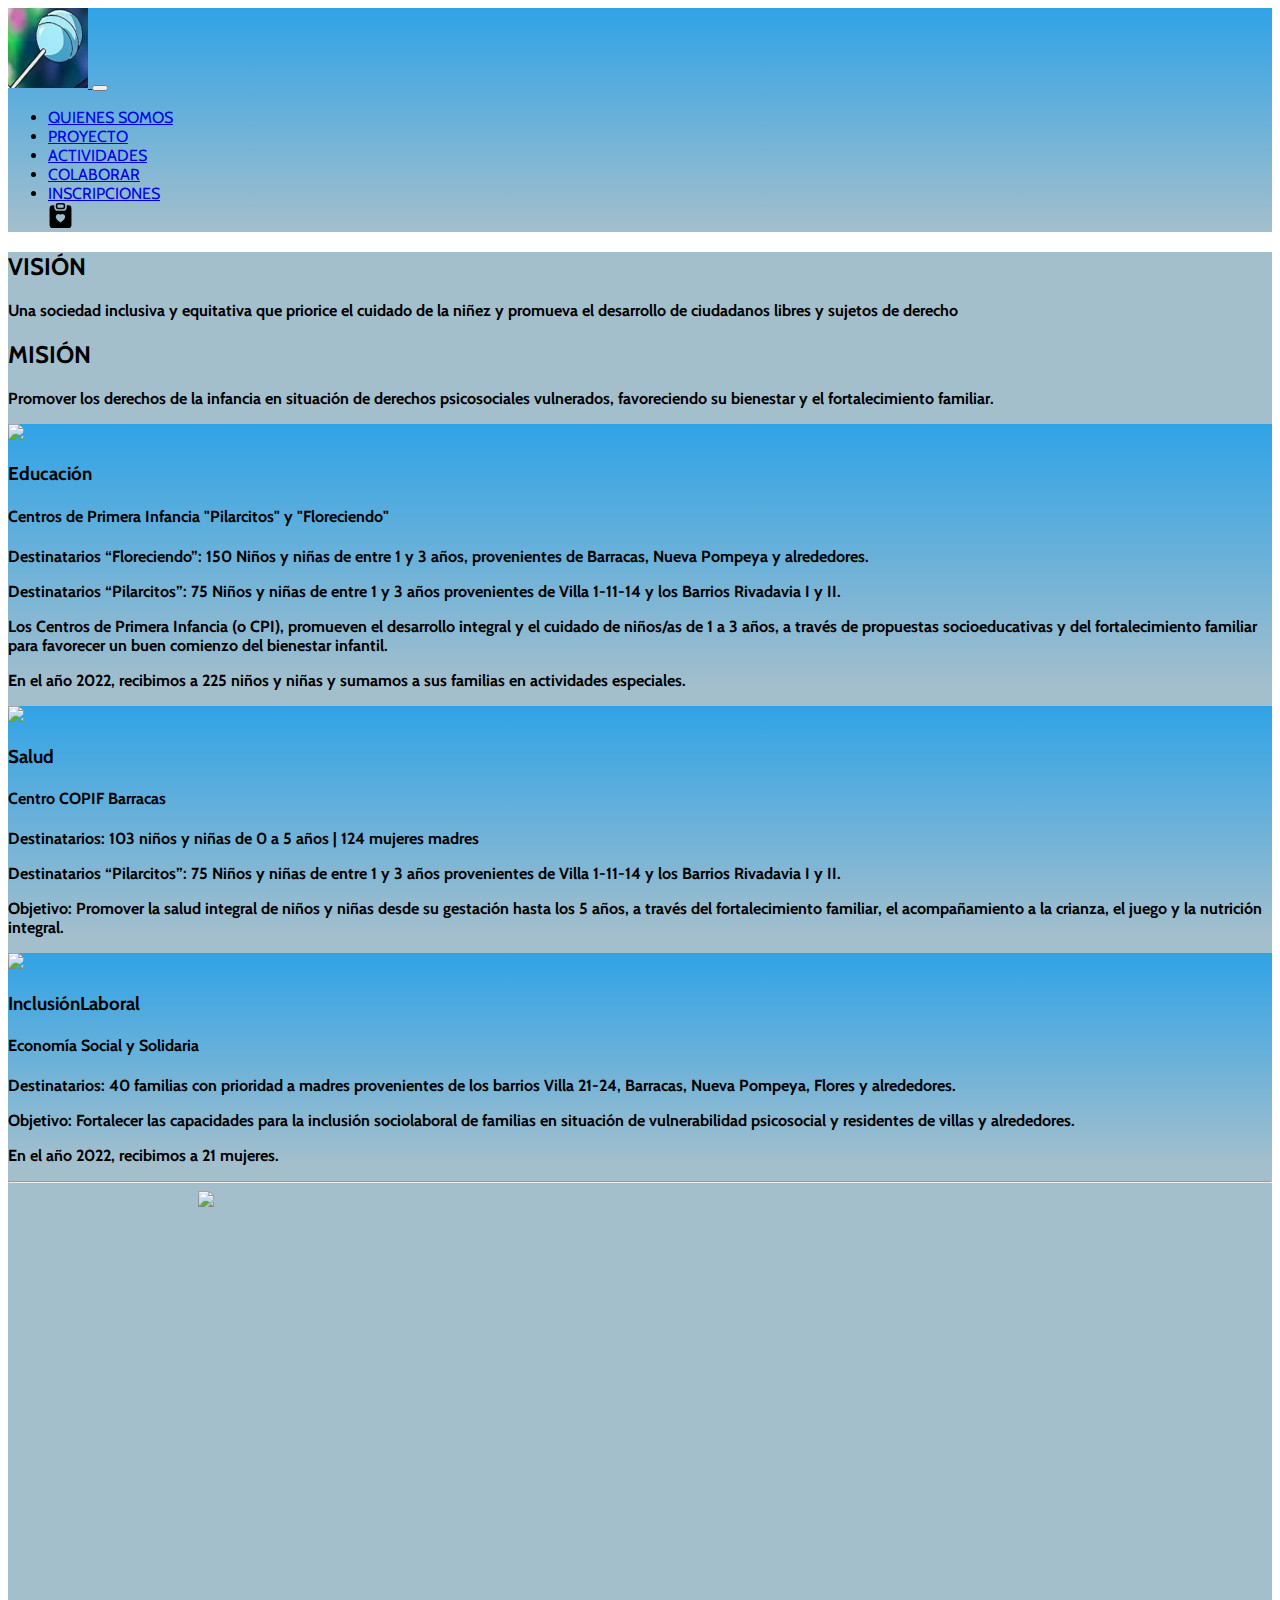
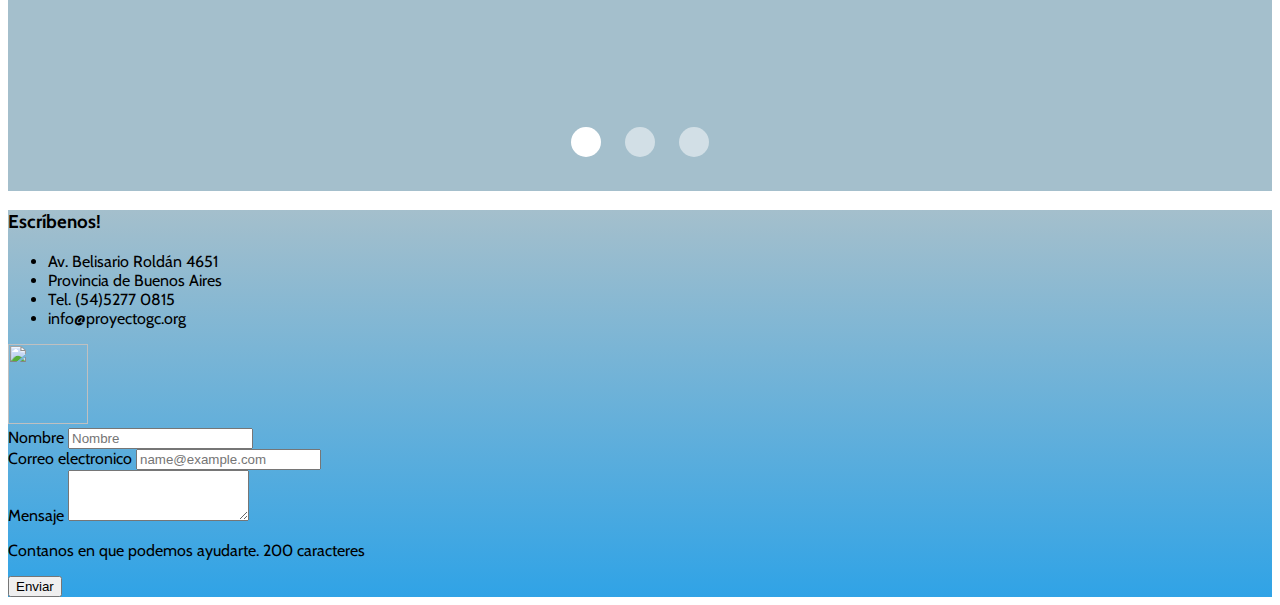
==== commit 959da24e: "fix logo" ====
--- a/html/actividades.html
+++ b/html/actividades.html
@@ -1,342 +1,272 @@
 <!DOCTYPE html>
 <html lang="en">
-  <head>
-    <meta charset="utf-8" />
-    <meta name="viewport" content="width=device-width, initial-scale=1" />
-    <title>Actividades</title>
-    <link
-      href="https://cdn.jsdelivr.net/npm/bootstrap@5.3.1/dist/css/bootstrap.min.css"
-      rel="stylesheet"
-      integrity="sha384-4bw+/aepP/YC94hEpVNVgiZdgIC5+VKNBQNGCHeKRQN+PtmoHDEXuppvnDJzQIu9"
-      crossorigin="anonymous"
-    />
-    <link rel="stylesheet" href="../css/actividades.style.css" />
-    <link rel="stylesheet" href="../css/global.style.css" />
-  </head>
-
-  <body>
-    <header>
-      <nav class="navbar navbar-expand-lg text-primary-emphasis bg-danger">
-        <div class="container-fluid">
-          <a class="navbar-brand" href="../index.html ">
-            <img
-              src="../assets/logo.jpg"
-              width="80"
-              height="80"
-              class="m-2 rounded-circle border border-white"
-            />
-          </a>
-          <button
-            class="navbar-toggler"
-            type="button"
-            data-bs-toggle="collapse"
-            data-bs-target="#navbarNav"
-            aria-controls="navbarNav"
-            aria-expanded="false"
-            aria-label="Toggle navigation"
-          >
-            <span class="navbar-toggler-icon"></span>
-          </button>
-          <div class="collapse navbar-collapse" id="navbarNav">
-            <ul class="navbar-nav">
-              <li class="nav-item">
-                <a
-                  class="nav-link active"
-                  aria-current="page"
-                  href="../index.html"
-                  >QUIENES SOMOS</a
-                >
-              </li>
-              <li class="nav-item">
-                <a class="nav-link" href="./proyecto.html">PROYECTO</a>
-              </li>
-              <li class="nav-item">
-                <a class="nav-link text-white" href="./actividades.html"
-                  >ACTIVIDADES</a
-                >
-              </li>
-              <li class="nav-item">
-                <a class="nav-link" href="./colaborar.html">COLABORAR</a>
-              </li>
-              <li class="nav-item">
-                <a class="nav-link" href="./inscripciones.html"
-                  >INSCRIPCIONES</a
-                >
-              </li>
-
-              <svg
-                xmlns="http://www.w3.org/2000/svg"
-                width="25"
-                height="25"
-                fill="currentColor"
-                class="bi bi-clipboard-heart-fill m-1"
-                viewBox="0 0 16 16"
-              >
-                <path
-                  fill-rule="evenodd"
-                  d="M6.5 0A1.5 1.5 0 0 0 5 1.5v1A1.5 1.5 0 0 0 6.5 4h3A1.5 1.5 0 0 0 11 2.5v-1A1.5 1.5 0 0 0 9.5 0h-3Zm3 1a.5.5 0 0 1 .5.5v1a.5.5 0 0 1-.5.5h-3a.5.5 0 0 1-.5-.5v-1a.5.5 0 0 1 .5-.5h3Z"
-                />
-                <path
-                  fill-rule="evenodd"
-                  d="M4 1.5H3a2 2 0 0 0-2 2V14a2 2 0 0 0 2 2h10a2 2 0 0 0 2-2V3.5a2 2 0 0 0-2-2h-1v1A2.5 2.5 0 0 1 9.5 5h-3A2.5 2.5 0 0 1 4 2.5v-1Zm4 5.982c1.664-1.673 5.825 1.254 0 5.018-5.825-3.764-1.664-6.69 0-5.018Z"
-                />
-              </svg>
-            </ul>
+
+<head>
+  <meta charset="utf-8" />
+  <meta name="viewport" content="width=device-width, initial-scale=1" />
+  <title>Actividades</title>
+  <link href="https://cdn.jsdelivr.net/npm/bootstrap@5.3.1/dist/css/bootstrap.min.css" rel="stylesheet"
+    integrity="sha384-4bw+/aepP/YC94hEpVNVgiZdgIC5+VKNBQNGCHeKRQN+PtmoHDEXuppvnDJzQIu9" crossorigin="anonymous" />
+  <link rel="stylesheet" href="../css/actividades.style.css" />
+  <link rel="stylesheet" href="../css/global.style.css" />
+  <link rel="stylesheet" href="https://cdnjs.cloudflare.com/ajax/libs/animate.css/4.1.1/animate.min.css" />
+
+
+<body>
+  <header>
+    <nav class="navbar navbar-expand-lg text-primary-emphasis bg-danger">
+      <div class="container-fluid">
+        <a class="navbar-brand" href="../index.html ">
+          <img src="../assets/logo.jpg" width="80" height="80"
+            class="m-2 rounded-circle border border-white animate__animated animate__lightSpeedInLeft" />
+        </a>
+        <button class="navbar-toggler" type="button" data-bs-toggle="collapse" data-bs-target="#navbarNav"
+          aria-controls="navbarNav" aria-expanded="false" aria-label="Toggle navigation">
+          <span class="navbar-toggler-icon"></span>
+        </button>
+        <div class="collapse navbar-collapse" id="navbarNav">
+          <ul class="navbar-nav">
+            <li class="nav-item">
+              <a class="nav-link active" aria-current="page" href="../index.html">QUIENES SOMOS</a>
+            </li>
+            <li class="nav-item">
+              <a class="nav-link" href="./proyecto.html">PROYECTO</a>
+            </li>
+            <li class="nav-item">
+              <a class="nav-link text-white" href="./actividades.html">ACTIVIDADES</a>
+            </li>
+            <li class="nav-item">
+              <a class="nav-link" href="./colaborar.html">COLABORAR</a>
+            </li>
+            <li class="nav-item">
+              <a class="nav-link" href="./inscripciones.html">INSCRIPCIONES</a>
+            </li>
+
+            <svg xmlns="http://www.w3.org/2000/svg" width="25" height="25" fill="currentColor"
+              class="bi bi-clipboard-heart-fill m-1" viewBox="0 0 16 16">
+              <path fill-rule="evenodd"
+                d="M6.5 0A1.5 1.5 0 0 0 5 1.5v1A1.5 1.5 0 0 0 6.5 4h3A1.5 1.5 0 0 0 11 2.5v-1A1.5 1.5 0 0 0 9.5 0h-3Zm3 1a.5.5 0 0 1 .5.5v1a.5.5 0 0 1-.5.5h-3a.5.5 0 0 1-.5-.5v-1a.5.5 0 0 1 .5-.5h3Z" />
+              <path fill-rule="evenodd"
+                d="M4 1.5H3a2 2 0 0 0-2 2V14a2 2 0 0 0 2 2h10a2 2 0 0 0 2-2V3.5a2 2 0 0 0-2-2h-1v1A2.5 2.5 0 0 1 9.5 5h-3A2.5 2.5 0 0 1 4 2.5v-1Zm4 5.982c1.664-1.673 5.825 1.254 0 5.018-5.825-3.764-1.664-6.69 0-5.018Z" />
+            </svg>
+          </ul>
+        </div>
+      </div>
+    </nav>
+  </header>
+
+  <main class="p-2 colormain">
+    <section class="d-flex justify-content-around text-center mt-5">
+      <div class="p-2 col-4 bg-primary-subtle rounded  animate__animated animate__lightSpeedInLeft">
+        <h2>VISIÓN</h2>
+        <p>
+          Una sociedad inclusiva y equitativa que priorice el cuidado de la
+          niñez y promueva el desarrollo de ciudadanos libres y sujetos de
+          derecho
+        </p>
+      </div>
+
+      <div class="col-4 bg-primary-subtle p-2 rounded animate__animated animate__lightSpeedInRight">
+        <h2>MISIÓN</h2>
+        <p>
+          Promover los derechos de la infancia en situación de derechos
+          psicosociales vulnerados, favoreciendo su bienestar y el
+          fortalecimiento familiar.
+        </p>
+      </div>
+    </section>
+
+
+
+
+    <section class="d-flex p-2 pt-5 mb-5 justify-content-center animate__animated animate__lightSpeedInRight justify-md-content-around mt-5 bg-danger">
+      <div class="col-md-6">
+        <img class="w-75 desactivar ps-2"
+          src="https://www.manosunidas.org/sites/default/files/styles/interior-noticia/public/whatsapp_image_2020-04-07_at_13.38.39.jpeg?itok=hPjj6-_0" />
+      </div>
+      <div class="text-center me-md-5 ">
+        <h3 class="mt-5 mb-3 text-white">Educación</h3>
+        <h4 class="fw-bold">
+          Centros de Primera Infancia "Pilarcitos" y "Floreciendo"
+        </h4>
+
+        <p>
+          Destinatarios “Floreciendo”: 150 Niños y niñas de entre 1 y 3 años,
+          provenientes de Barracas, Nueva Pompeya y alrededores.
+        </p>
+
+        <p>
+          Destinatarios “Pilarcitos”: 75 Niños y niñas de entre 1 y 3 años
+          provenientes de Villa 1-11-14 y los Barrios Rivadavia I y II.
+        </p>
+
+        <p>
+          Los Centros de Primera Infancia (o CPI), promueven el desarrollo
+          integral y el cuidado de niños/as de 1 a 3 años, a través de
+          propuestas socioeducativas y del fortalecimiento familiar para
+          favorecer un buen comienzo del bienestar infantil.
+        </p>
+        <p>
+          En el año 2022, recibimos a 225 niños y niñas y sumamos a sus
+          familias en actividades especiales.
+        </p>
+      </div>
+    </section>
+
+    <section class="d-flex p-2 pt-5 mb-5 justify-content-center justify-md-content-around mt-5 bg-danger">
+      <div class="col-md-6">
+        <img class="w-75 desactivar ps-2"
+          src="https://www.santafe.gob.ar/noticias/media/cache/thumb_no_full/recursos/fotos/2022/11/2022-11-02NID_276428O_1.jpeg" />
+      </div>
+      <div class="text-center me-md-5">
+        <h3 class="mt-5 mb-3 text-white">Salud</h3>
+        <h4 class="fw-bold">Centro COPIF Barracas</h4>
+        <p>
+          Destinatarios: 103 niños y niñas de 0 a 5 años | 124 mujeres madres
+        </p>
+
+        <p>
+          Destinatarios “Pilarcitos”: 75 Niños y niñas de entre 1 y 3 años
+          provenientes de Villa 1-11-14 y los Barrios Rivadavia I y II.
+        </p>
+
+        <p>
+          Objetivo: Promover la salud integral de niños y niñas desde su
+          gestación hasta los 5 años, a través del fortalecimiento familiar,
+          el acompañamiento a la crianza, el juego y la nutrición integral.
+        </p>
+      </div>
+    </section>
+
+    <section class="d-flex p-2 pt-5 mb-5 justify-content-center justify-md-content-around mt-5 bg-danger">
+      <div class="col-md-6">
+        <img class="w-75 desactivar ps-2"
+          src="https://cloudfront-us-east-1.images.arcpublishing.com/infobae/6KR2NCIWQZE2LB4Y2P4Z34TUHA.jpg" />
+      </div>
+      <div class="text-center me-md-5">
+        <h3 class="mt-5 mb-3 text-white">InclusiónLaboral</h3>
+        <h4 class="fw-bold">Economía Social y Solidaria</h4>
+
+        <p>
+          Destinatarios: 40 familias con prioridad a madres provenientes de
+          los barrios Villa 21-24, Barracas, Nueva Pompeya, Flores y
+          alrededores.
+        </p>
+
+        <p>
+          Objetivo: Fortalecer las capacidades para la inclusión sociolaboral
+          de familias en situación de vulnerabilidad psicosocial y residentes
+          de villas y alrededores.
+        </p>
+        <p>En el año 2022, recibimos a 21 mujeres.</p>
+      </div>
+    </section>
+    <hr />
+
+    <div>
+      <div class="carousel col-12 m-auto">
+        <ul class="slides">
+          <input type="radio" name="radio-buttons" id="img-1" checked />
+          <li class="slide-container">
+            <div class="slide-image">
+              <img class=""
+                src="https://integracionparalavida.org/wp-content/uploads/2019/12/si-quieres-puedes-5.jpg" />
+            </div>
+            <div class="carousel-controls">
+              <label for="img-3" class="prev-slide">
+                <span>&lsaquo;</span>
+              </label>
+              <label for="img-2" class="next-slide">
+                <span>&rsaquo;</span>
+              </label>
+            </div>
+          </li>
+          <input type="radio" name="radio-buttons" id="img-2" />
+          <li class="slide-container">
+            <div class="slide-image">
+              <img
+                src="https://fotos.perfil.com/2023/05/15/trim/1280/720/mas-vida-quilmes-ong-centro-de-asistencia-social-1567848.jpg" />
+            </div>
+            <div class="carousel-controls">
+              <label for="img-1" class="prev-slide">
+                <span>&lsaquo;</span>
+              </label>
+              <label for="img-3" class="next-slide">
+                <span>&rsaquo;</span>
+              </label>
+            </div>
+          </li>
+          <input type="radio" name="radio-buttons" id="img-3" />
+          <li class="slide-container">
+            <div class="slide-image">
+              <img
+                src="https://www.patriciagarciarodriguez.com/uploads/app/578/sections/262wallwebsite1675958826o.jpg" />
+            </div>
+            <div class="carousel-controls">
+              <label for="img-2" class="prev-slide">
+                <span>&lsaquo;</span>
+              </label>
+              <label for="img-1" class="next-slide">
+                <span>&rsaquo;</span>
+              </label>
+            </div>
+          </li>
+          <div class="carousel-dots">
+            <label for="img-1" class="carousel-dot" id="img-dot-1"></label>
+            <label for="img-2" class="carousel-dot" id="img-dot-2"></label>
+            <label for="img-3" class="carousel-dot" id="img-dot-3"></label>
           </div>
-        </div>
-      </nav>
-    </header>
-
-    <main class="p-2 colormain">
-      <section class="d-flex justify-content-around text-center mt-5">
-        <div class="p-2 col-4 bg-primary-subtle rounded">
-          <h2>VISIÓN</h2>
-          <p>
-            Una sociedad inclusiva y equitativa que priorice el cuidado de la
-            niñez y promueva el desarrollo de ciudadanos libres y sujetos de
-            derecho
-          </p>
-        </div>
-
-        <div class="col-4 bg-primary-subtle p-2 rounded">
-          <h2>MISIÓN</h2>
-          <p>
-            Promover los derechos de la infancia en situación de derechos
-            psicosociales vulnerados, favoreciendo su bienestar y el
-            fortalecimiento familiar.
-          </p>
+        </ul>
+      </div>
+    </div>
+  </main>
+
+
+  <footer>
+    <section class="d-flex flex-column flex-md-row align-items-center justify-content-around colorfooter p-3">
+
+      <section class="bg-primary-subtle p-3 shadow rounded col-10 col-md-4 col-lg-3">
+        <div>
+          <h3 class="">Escr&iacute;benos!</h3>
+          <ul>
+            <li>Av. Belisario Roldán 4651</li>
+            <li>Provincia de Buenos Aires</li>
+            <li>Tel. (54)5277 0815</li>
+            <li>info@proyectogc.org</li>
+          </ul>
+
+          <img src="./assets/logo.jpg" width="80" height="80" class="m-2" />
         </div>
       </section>
 
-
-      
-
-      <section
-        class="d-flex p-2 pt-5 mb-5 justify-content-center justify-md-content-around mt-5 bg-danger"
-      >
-        <div class="col-md-6">
-          <img
-            class="w-75 desactivar ps-2"
-            src="https://www.manosunidas.org/sites/default/files/styles/interior-noticia/public/whatsapp_image_2020-04-07_at_13.38.39.jpeg?itok=hPjj6-_0"
-          />
-        </div>
-        <div class="text-center me-md-5">
-          <h3 class="mt-5 mb-3 text-white">Educación</h3>
-          <h4 class="fw-bold">
-            Centros de Primera Infancia "Pilarcitos" y "Floreciendo"
-          </h4>
-
-          <p>
-            Destinatarios “Floreciendo”: 150 Niños y niñas de entre 1 y 3 años,
-            provenientes de Barracas, Nueva Pompeya y alrededores.
-          </p>
-
-          <p>
-            Destinatarios “Pilarcitos”: 75 Niños y niñas de entre 1 y 3 años
-            provenientes de Villa 1-11-14 y los Barrios Rivadavia I y II.
-          </p>
-
-          <p>
-            Los Centros de Primera Infancia (o CPI), promueven el desarrollo
-            integral y el cuidado de niños/as de 1 a 3 años, a través de
-            propuestas socioeducativas y del fortalecimiento familiar para
-            favorecer un buen comienzo del bienestar infantil.
-          </p>
-          <p>
-            En el año 2022, recibimos a 225 niños y niñas y sumamos a sus
-            familias en actividades especiales.
-          </p>
-        </div>
-      </section>
-
-      <section
-        class="d-flex p-2 pt-5 mb-5 justify-content-center justify-md-content-around mt-5 bg-danger"
-      >
-        <div class="col-md-6">
-          <img
-            class="w-75 desactivar ps-2"
-            src="https://www.santafe.gob.ar/noticias/media/cache/thumb_no_full/recursos/fotos/2022/11/2022-11-02NID_276428O_1.jpeg"
-          />
-        </div>
-        <div class="text-center me-md-5">
-          <h3 class="mt-5 mb-3 text-white">Salud</h3>
-          <h4 class="fw-bold">Centro COPIF Barracas</h4>
-          <p>
-            Destinatarios: 103 niños y niñas de 0 a 5 años | 124 mujeres madres
-          </p>
-
-          <p>
-            Destinatarios “Pilarcitos”: 75 Niños y niñas de entre 1 y 3 años
-            provenientes de Villa 1-11-14 y los Barrios Rivadavia I y II.
-          </p>
-
-          <p>
-            Objetivo: Promover la salud integral de niños y niñas desde su
-            gestación hasta los 5 años, a través del fortalecimiento familiar,
-            el acompañamiento a la crianza, el juego y la nutrición integral.
-          </p>
-        </div>
-      </section>
-
-      <section
-        class="d-flex p-2 pt-5 mb-5 justify-content-center justify-md-content-around mt-5 bg-danger"
-      >
-        <div class="col-md-6">
-          <img
-            class="w-75 desactivar ps-2"
-            src="https://cloudfront-us-east-1.images.arcpublishing.com/infobae/6KR2NCIWQZE2LB4Y2P4Z34TUHA.jpg"
-          />
-        </div>
-        <div class="text-center me-md-5">
-          <h3 class="mt-5 mb-3 text-white">InclusiónLaboral</h3>
-          <h4 class="fw-bold">Economía Social y Solidaria</h4>
-
-          <p>
-            Destinatarios: 40 familias con prioridad a madres provenientes de
-            los barrios Villa 21-24, Barracas, Nueva Pompeya, Flores y
-            alrededores.
-          </p>
-
-          <p>
-            Objetivo: Fortalecer las capacidades para la inclusión sociolaboral
-            de familias en situación de vulnerabilidad psicosocial y residentes
-            de villas y alrededores.
-          </p>
-          <p>En el año 2022, recibimos a 21 mujeres.</p>
-        </div>
-      </section>
-      <hr />
-
-      <div>
-        <div class="carousel col-12 m-auto">
-          <ul class="slides">
-            <input type="radio" name="radio-buttons" id="img-1" checked />
-            <li class="slide-container">
-              <div class="slide-image">
-                <img
-                  class=""
-                  src="https://integracionparalavida.org/wp-content/uploads/2019/12/si-quieres-puedes-5.jpg"
-                />
-              </div>
-              <div class="carousel-controls">
-                <label for="img-3" class="prev-slide">
-                  <span>&lsaquo;</span>
-                </label>
-                <label for="img-2" class="next-slide">
-                  <span>&rsaquo;</span>
-                </label>
-              </div>
-            </li>
-            <input type="radio" name="radio-buttons" id="img-2" />
-            <li class="slide-container">
-              <div class="slide-image">
-                <img
-                  src="https://fotos.perfil.com/2023/05/15/trim/1280/720/mas-vida-quilmes-ong-centro-de-asistencia-social-1567848.jpg"
-                />
-              </div>
-              <div class="carousel-controls">
-                <label for="img-1" class="prev-slide">
-                  <span>&lsaquo;</span>
-                </label>
-                <label for="img-3" class="next-slide">
-                  <span>&rsaquo;</span>
-                </label>
-              </div>
-            </li>
-            <input type="radio" name="radio-buttons" id="img-3" />
-            <li class="slide-container">
-              <div class="slide-image">
-                <img
-                  src="https://www.patriciagarciarodriguez.com/uploads/app/578/sections/262wallwebsite1675958826o.jpg"
-                />
-              </div>
-              <div class="carousel-controls">
-                <label for="img-2" class="prev-slide">
-                  <span>&lsaquo;</span>
-                </label>
-                <label for="img-1" class="next-slide">
-                  <span>&rsaquo;</span>
-                </label>
-              </div>
-            </li>
-            <div class="carousel-dots">
-              <label for="img-1" class="carousel-dot" id="img-dot-1"></label>
-              <label for="img-2" class="carousel-dot" id="img-dot-2"></label>
-              <label for="img-3" class="carousel-dot" id="img-dot-3"></label>
-            </div>
-          </ul>
-        </div>
-      </div>
-    </main>
-
-    <footer>
-      <section
-        class="d-flex flex-column flex-md-row align-items-center justify-content-around colorfooter p-3"
-      >
-        <section
-          class="bg-primary-subtle p-5 shadow rounded col-10 col-md-4 col-lg-3"
-        >
-          <div>
-            <h3 class="">Escr&iacute;benos!</h3>
-            <ul>
-              <li>Av. Belisario Roldán 4651</li>
-              <li>Provincia de Buenos Aires</li>
-              <li>Tel. (54)5277 0815</li>
-              <li>info@proyectogc.org</li>
-            </ul>
-
-            <img src="../assets/logo.jpg" width="80" height="80" class="m-2" />
-          </div>
-        </section>
-
-        <form
-          class="my-4 p-2 shadow rounded bg-primary-subtle col-11 col-md-6 col-lg-4"
-        >
-          <div class="">
-            <label for="exampleFormControlInput1" class="form-label"
-              >Nombre</label
-            >
-            <input
-              type="name"
-              class="form-control"
-              id="exampleFormControlInput1"
-              placeholder="Nombre"
-            />
-          </div>
-
-          <div class="">
-            <label for="exampleFormControlInput1" class="form-label"
-              >Correo electronico</label
-            >
-            <input
-              type="email"
-              class="form-control"
-              id="exampleFormControlInput1"
-              placeholder="name@example.com"
-            />
-          </div>
-
-          <div class="">
-            <label for="exampleFormControlTextarea1" class="form-label"
-              >Mensaje</label
-            >
-            <textarea
-              class="form-control"
-              id="exampleFormControlTextarea1"
-              rows="3"
-            ></textarea>
-            <p>Contanos en que podemos ayudarte. 200 caracteres</p>
-          </div>
-
-          <button type="submit" class="mt-2 btn btn-primary">Enviar</button>
-        </form>
-      </section>
-    </footer>
-
-    <script
-      src="https://cdn.jsdelivr.net/npm/bootstrap@5.3.1/dist/js/bootstrap.bundle.min.js"
-      integrity="sha384-HwwvtgBNo3bZJJLYd8oVXjrBZt8cqVSpeBNS5n7C8IVInixGAoxmnlMuBnhbgrkm"
-      crossorigin="anonymous"
-    ></script>
-  </body>
-</html>
+      <form class=" p-2 shadow rounded bg-primary-subtle col-11 col-md-6 col-lg-4 needs-validation" id="form">
+        <div class="">
+          <label for="exampleFormControlInput1" class="form-label">Nombre</label>
+          <input type="name" class="form-control" id="name" placeholder="Nombre" />
+        </div>
+
+        <div class="">
+          <label for="exampleFormControlInput1" class="form-label">Correo electronico</label>
+          <input type="email" class="form-control" id="email" placeholder="name@example.com" />
+        </div>
+
+        <div class="">
+          <label for="exampleFormControlTextarea1" class="form-label">Mensaje</label>
+          <textarea class="form-control" id="exampleFormControlTextarea1" rows="3"></textarea>
+          <p>Contanos en que podemos ayudarte. 200 caracteres</p>
+        </div>
+
+        <p class="warnings" id="warnings"></p>
+
+        <button type="submit" class=" btn btn-primary">Enviar</button>
+      </form>
+    </section>
+  </footer>
+
+  <script src="https://cdn.jsdelivr.net/npm/bootstrap@5.3.1/dist/js/bootstrap.bundle.min.js"
+    integrity="sha384-HwwvtgBNo3bZJJLYd8oVXjrBZt8cqVSpeBNS5n7C8IVInixGAoxmnlMuBnhbgrkm"
+    crossorigin="anonymous"></script>
+  <script src="../js/global.js"></script>
+</body>
+
+</html>--- a/css/global.style.css
+++ b/css/global.style.css
@@ -32,12 +32,6 @@
     text-decoration: overline;
 }
 
-
-.corazon:hover{
-    background-color: #5ed395;
-
-}
-
 header{
     font-family: var(--font-primary);
 }
@@ -49,4 +43,10 @@
 
 footer{
     font-family: var(--font-primary);
-}+}
+
+.warnings{
+    color: red;
+}
+
+
